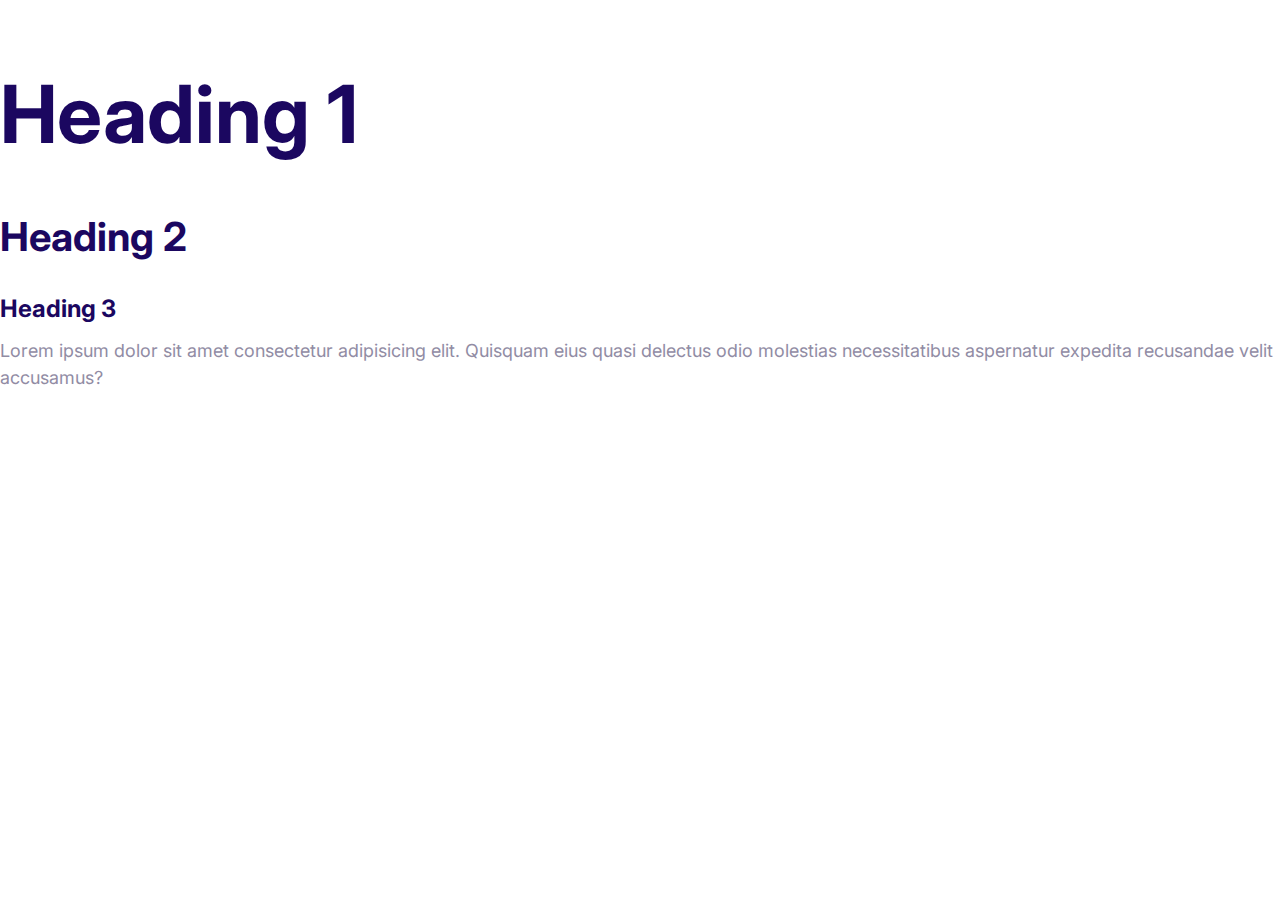
==== index.html @ 00a70231 "define the styles for the fonts" ====
<!DOCTYPE html>
<html lang="en">

<head>
    <meta charset="UTF-8">
    <meta http-equiv="X-UA-Compatible" content="IE=edge">
    <meta name="viewport" content="width=device-width, initial-scale=1.0">
    <link rel="preconnect" href="https://fonts.googleapis.com">
    <link rel="preconnect" href="https://fonts.gstatic.com" crossorigin>
    <link href="https://fonts.googleapis.com/css2?family=Inter:wght@400;700&display=swap" rel="stylesheet">
    <link rel="stylesheet" href="css/normalize.css">
    <link rel="stylesheet" href="css/style.css">
    <title>Document</title>
</head>

<body>
    <H1>Heading 1</H1>
    <H2>Heading 2</H2>
    <H3>Heading 3</H3>
    <p>Lorem ipsum dolor sit amet consectetur adipisicing elit. Quisquam eius quasi delectus odio molestias
        necessitatibus aspernatur expedita recusandae velit accusamus?</p>
</body>

</html>
---- css/style.css ----
html {
    font-size: 62.5%;
}

:root {
    --color-primary: #2584ff;
    --color-secondary: #00d9ff;
    --color-accent: #ff3400;
    --color-headings: #1b0760;
    --color-body: #918ca4;
}

body {
    font-family: Inter, Arial, Helvetica, sans-serif;
    font-size: 2.4rem;
    line-height: 1.5;
    color: var(--color-body);
}

h1,
h2,
h3 {
    color: var(--color-headings);
    margin-bottom: 1rem;

}

h1 {
    font-size: 7rem;
}

h2 {
    font-size: 4rem;
}

h3 {
    font-size: 3rem;
}

p {
    margin-top: 0;
}

@media screen and (min-width : 1024px) {
    body {
        font-size: 1.8rem;
    }

    h1 {
        font-size: 8rem;
    }

    h2 {
        font-size: 4rem;
    }

    h3 {
        font-size: 2.4rem;
    }
}
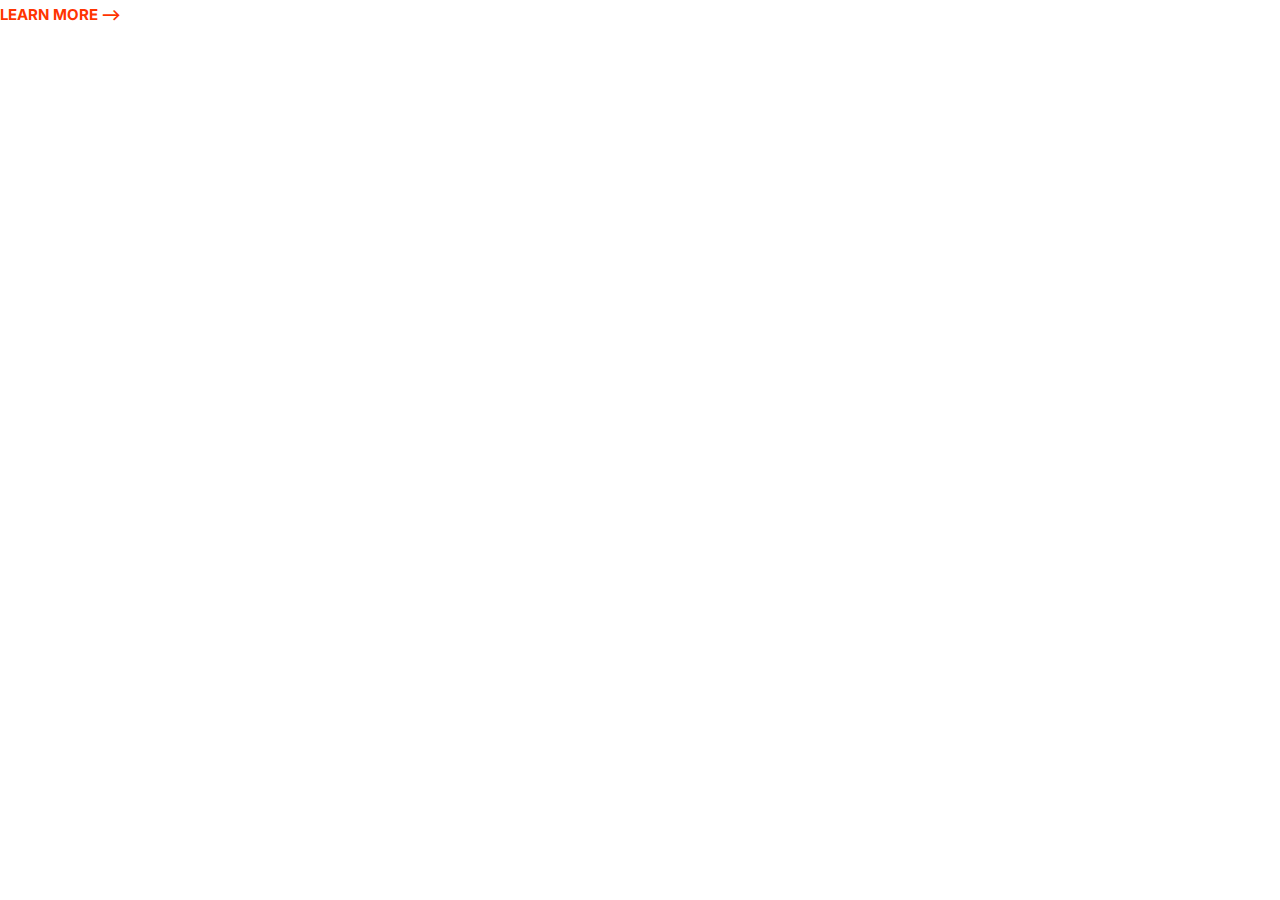
==== commit 72831254: "Bulld the arrow link compnent" ====
--- a/index.html
+++ b/index.html
@@ -14,11 +14,7 @@
 </head>
 
 <body>
-    <H1>Heading 1</H1>
-    <H2>Heading 2</H2>
-    <H3>Heading 3</H3>
-    <p>Lorem ipsum dolor sit amet consectetur adipisicing elit. Quisquam eius quasi delectus odio molestias
-        necessitatibus aspernatur expedita recusandae velit accusamus?</p>
+    <a href="#" class="link-arrow">Learn More</a>
 </body>
 
 </html>--- a/css/style.css
+++ b/css/style.css
@@ -1,3 +1,4 @@
+/* Typography */
 html {
     font-size: 62.5%;
 }
@@ -57,4 +58,33 @@
     h3 {
         font-size: 2.4rem;
     }
+}
+
+/* Links */
+a {
+    text-decoration: none;
+}
+
+.link-arrow {
+    text-transform: uppercase;
+    color: var(--color-accent);
+    font-size: 2rem;
+    font-weight: bold;
+}
+
+.link-arrow::after {
+    margin-left: 3px;
+    content: '-->';
+    transition: margin 0.3s;
+
+}
+
+.link-arrow:hover::after {
+    margin-left: 8px;
+}
+
+@media screen and (min-width:1024px) {
+    .link-arrow {
+        font-size: 1.5rem;
+    }
 }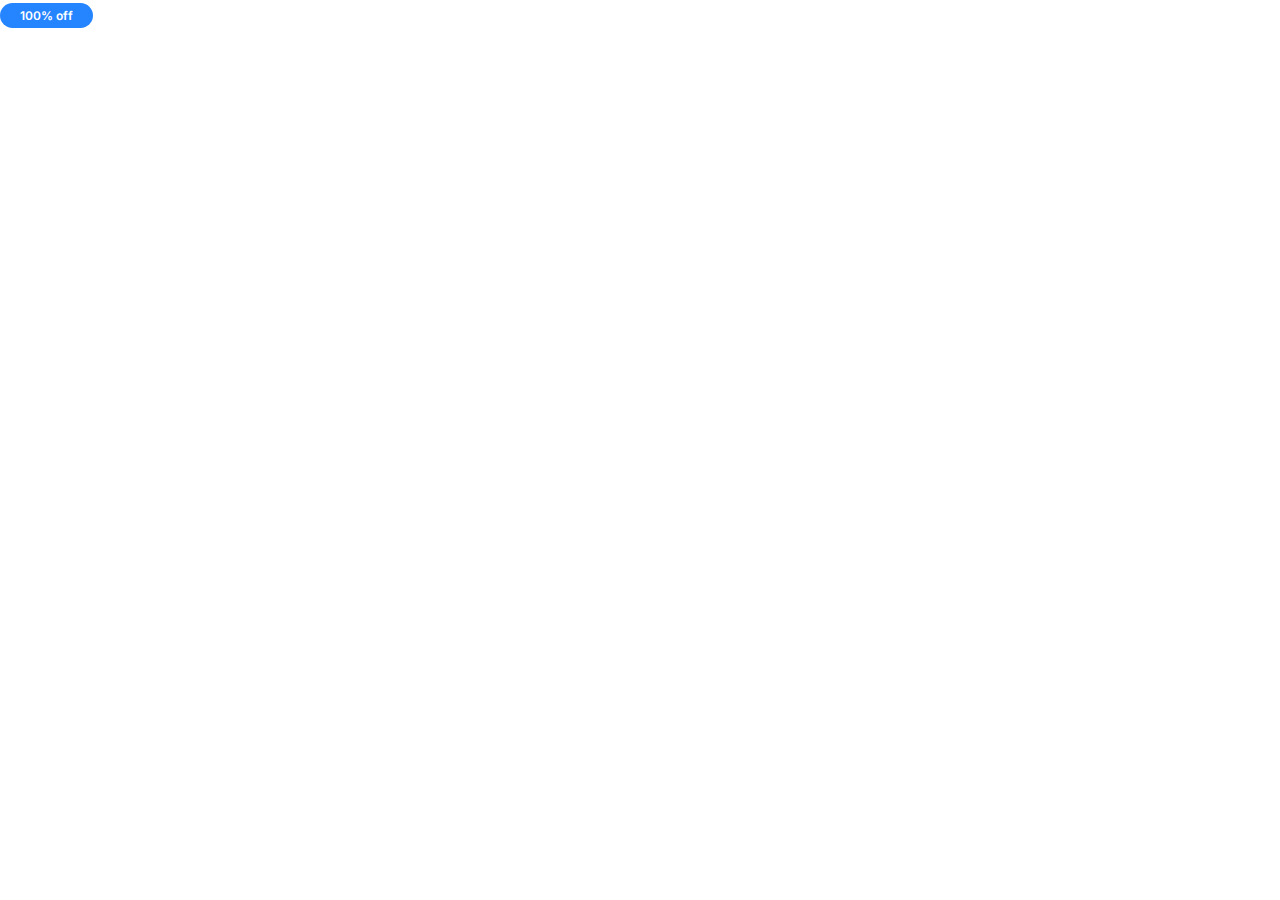
==== commit c751df95: "badges" ====
--- a/index.html
+++ b/index.html
@@ -7,14 +7,16 @@
     <meta name="viewport" content="width=device-width, initial-scale=1.0">
     <link rel="preconnect" href="https://fonts.googleapis.com">
     <link rel="preconnect" href="https://fonts.gstatic.com" crossorigin>
-    <link href="https://fonts.googleapis.com/css2?family=Inter:wght@400;700&display=swap" rel="stylesheet">
+    <link href="https://fonts.googleapis.com/css2?family=Inter:wght@400;600;700&display=swap" rel="stylesheet">
     <link rel="stylesheet" href="css/normalize.css">
     <link rel="stylesheet" href="css/style.css">
     <title>Document</title>
 </head>
 
 <body>
-    <a href="#" class="link-arrow">Learn More</a>
+    <span class="badge badge--primary badge--small">
+        100% off
+    </span>
 </body>
 
 </html>--- a/css/style.css
+++ b/css/style.css
@@ -87,4 +87,37 @@
     .link-arrow {
         font-size: 1.5rem;
     }
+}
+
+/* Badges */
+
+.badge {
+    border-radius: 20px;
+    font-weight: 600;
+    padding: 0.5rem 2rem;
+    white-space: nowrap;
+}
+
+.badge--primary {
+    background: var(--color-primary);
+    color: #fff;
+}
+
+.badge--secondary {
+    background: var(--color-secondary);
+    color: #fff;
+}
+
+.badge--small {
+    font-size: 1.6rem;
+}
+
+@media screen and (min-width : 1024px) {
+    .badge {
+        font-size: 1.5rem;
+    }
+
+    .badge--small {
+        font-size: 1.2rem;
+    }
 }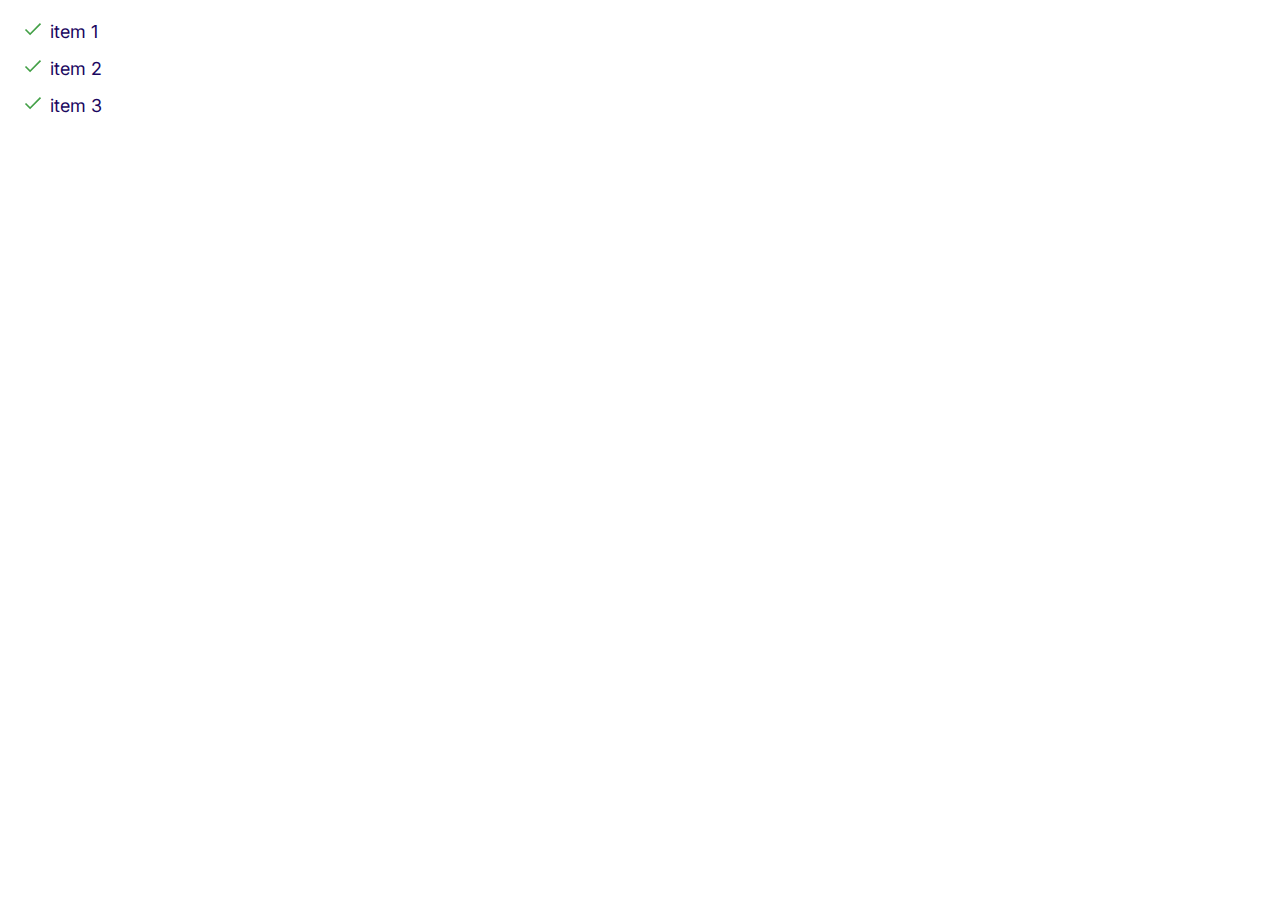
==== commit 2962c340: "lists" ====
--- a/index.html
+++ b/index.html
@@ -14,9 +14,11 @@
 </head>
 
 <body>
-    <span class="badge badge--primary badge--small">
-        100% off
-    </span>
+    <ul class="list list--tick">
+        <li class="list__item">item 1</li>
+        <li class="list__item">item 2</li>
+        <li class="list__item">item 3</li>
+    </ul>
 </body>
 
 </html>--- a/css/style.css
+++ b/css/style.css
@@ -120,4 +120,33 @@
     .badge--small {
         font-size: 1.2rem;
     }
+}
+
+/* Lists */
+
+.list {
+    list-style: none;
+    padding-left: 0;
+    color: var(--color-headings);
+}
+
+.list--inline .list__item {
+    display: inline-block;
+    margin-right: 2rem;
+}
+
+.list--tick {
+    list-style-image: url(../images/icons8-done.svg);
+    padding-left: 5rem;
+}
+
+.list--tick .list__item {
+    padding-left: 0.5rem;
+    margin-bottom: 1rem;
+}
+
+@media screen and (min-width : 1024px) {
+    .list--tick .list__item {
+        padding-left: 0;
+    }
 }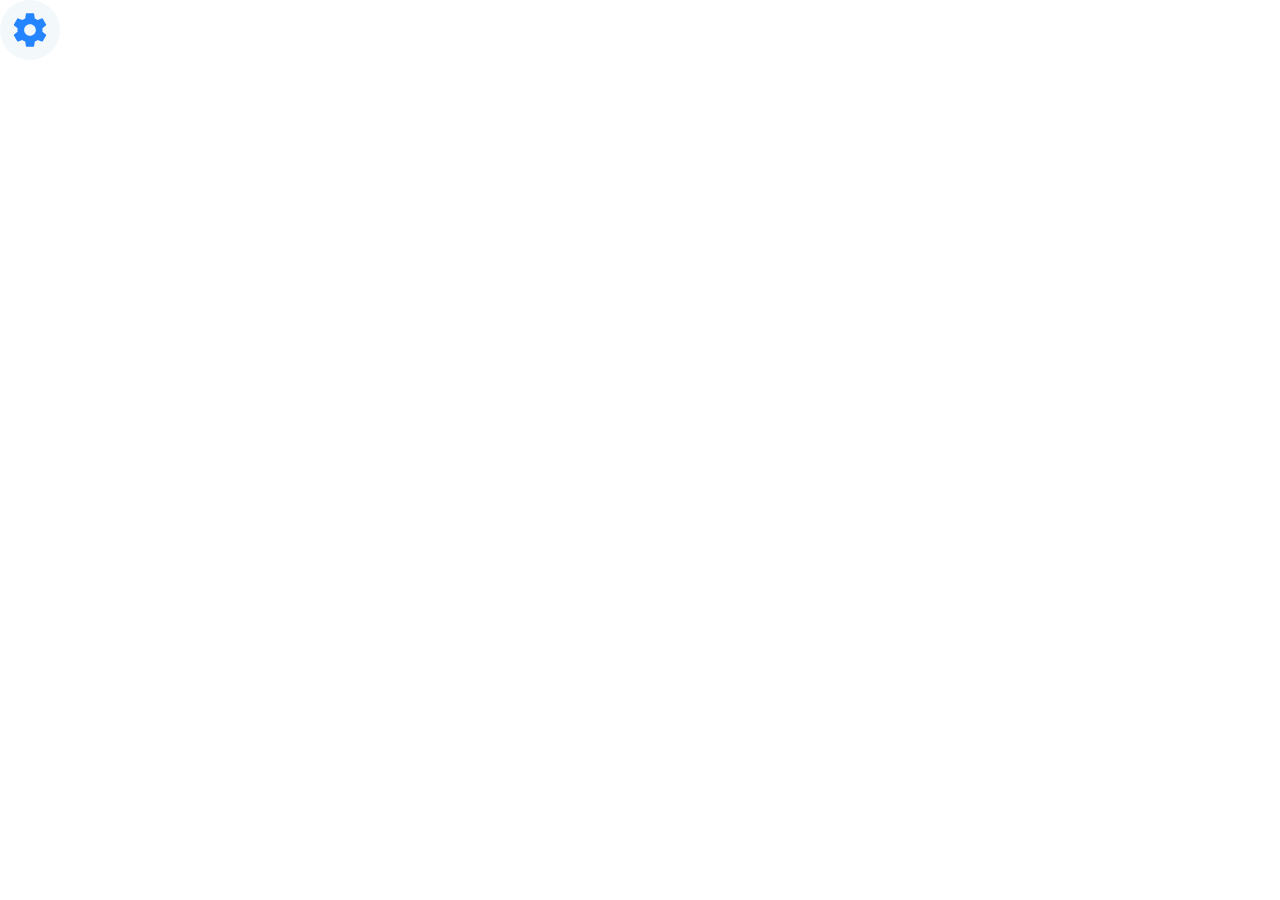
==== commit 55a1bf39: "icons" ====
--- a/index.html
+++ b/index.html
@@ -14,11 +14,11 @@
 </head>
 
 <body>
-    <ul class="list list--tick">
-        <li class="list__item">item 1</li>
-        <li class="list__item">item 2</li>
-        <li class="list__item">item 3</li>
-    </ul>
+    <span class="svg-container">
+        <svg class="icon icon--primary">
+            <use xlink:href="images/sprite.svg#settings-svgrepo-com"></use>
+        </svg>
+    </span>
 </body>
 
 </html>--- a/css/style.css
+++ b/css/style.css
@@ -149,4 +149,25 @@
     .list--tick .list__item {
         padding-left: 0;
     }
+}
+
+/* Icons */
+
+.icon {
+    width: 40px;
+    height: 40px;
+}
+
+.icon--primary {
+    fill: var(--color-primary);
+}
+
+.svg-container {
+    display: inline-flex;
+    background-color: #f3f9fa;
+    border-radius: 100%;
+    width: 60px;
+    height: 60px;
+    justify-content: center;
+    align-items: center;
 }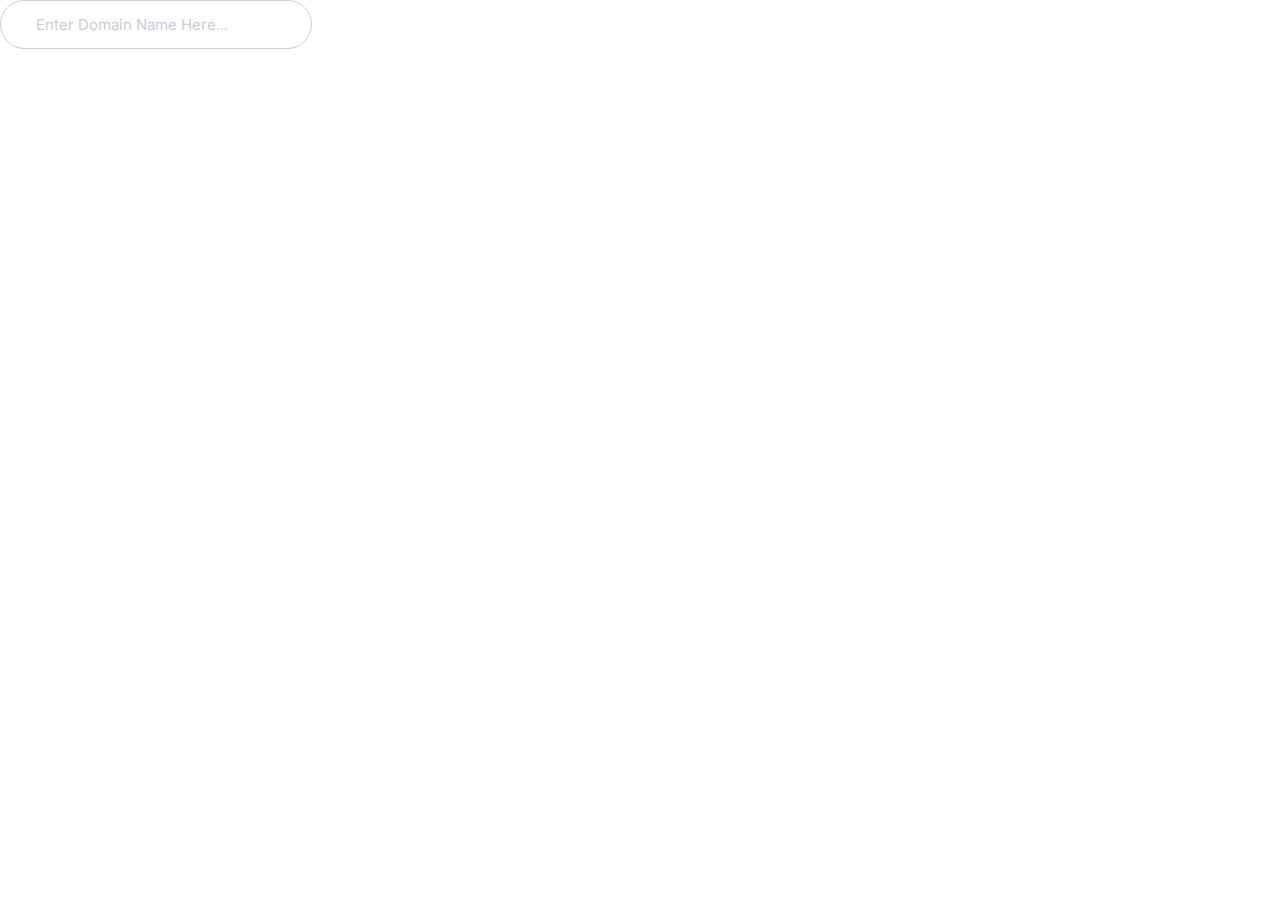
==== commit 6d35457c: "Buttons" ====
--- a/index.html
+++ b/index.html
@@ -14,11 +14,7 @@
 </head>
 
 <body>
-    <span class="svg-container">
-        <svg class="icon icon--primary">
-            <use xlink:href="images/sprite.svg#settings-svgrepo-com"></use>
-        </svg>
-    </span>
+    <input type="text" class="input" placeholder="Enter Domain Name Here...">
 </body>
 
 </html>--- a/css/style.css
+++ b/css/style.css
@@ -1,3 +1,11 @@
+*,
+*::after,
+*::before {
+    box-sizing: border-box;
+
+}
+
+
 /* Typography */
 html {
     font-size: 62.5%;
@@ -170,4 +178,91 @@
     height: 60px;
     justify-content: center;
     align-items: center;
+}
+
+
+/* Buttons */
+
+.btn {
+    border-radius: 40px;
+    border: 0;
+    cursor: pointer;
+    font-size: 1.8rem;
+    font-weight: 600;
+    padding: 2rem 3rem;
+    text-transform: uppercase;
+    white-space: nowrap;
+    text-align: center;
+    margin: 1rem 0;
+
+}
+
+.btn--primary {
+    background: var(--color-primary);
+    color: #fff;
+}
+
+.btn--primary:hover {
+    background: #3a8ffd;
+}
+
+.btn--secondary {
+    background: var(--color-secondary);
+    color: #fff;
+}
+
+.btn--secondary:hover {
+    background: #00c8eb;
+}
+
+.btn--accent {
+    background: var(--color-accent);
+    color: #fff;
+}
+
+.btn--accent:hover {
+    background: #ec3000;
+}
+
+.btn--block {
+    display: inline-block;
+    width: 100%;
+}
+
+.btn--outline {
+    background: #fff;
+    color: var(--color-headings);
+    border: 2px solid var(--color-headings);
+}
+
+.btn--outline:hover {
+    background: var(--color-headings);
+    color: #fff;
+}
+
+@media screen and (min-width: 1024px) {
+    .btn {
+        font-size: 1.5rem;
+    }
+}
+
+/* Inputs */
+.input {
+    border-radius: 30px;
+    border: 1px solid #ccc;
+    color: var(--color-headings);
+    font-size: 2rem;
+    outline: 0;
+    padding: 1.5rem 3.5rem;
+}
+
+
+::placeholder {
+    color: #cdcbd7;
+}
+
+@media screen and (min-width : 1024px) {
+    .input {
+        font-size: 1.5rem;
+    }
 }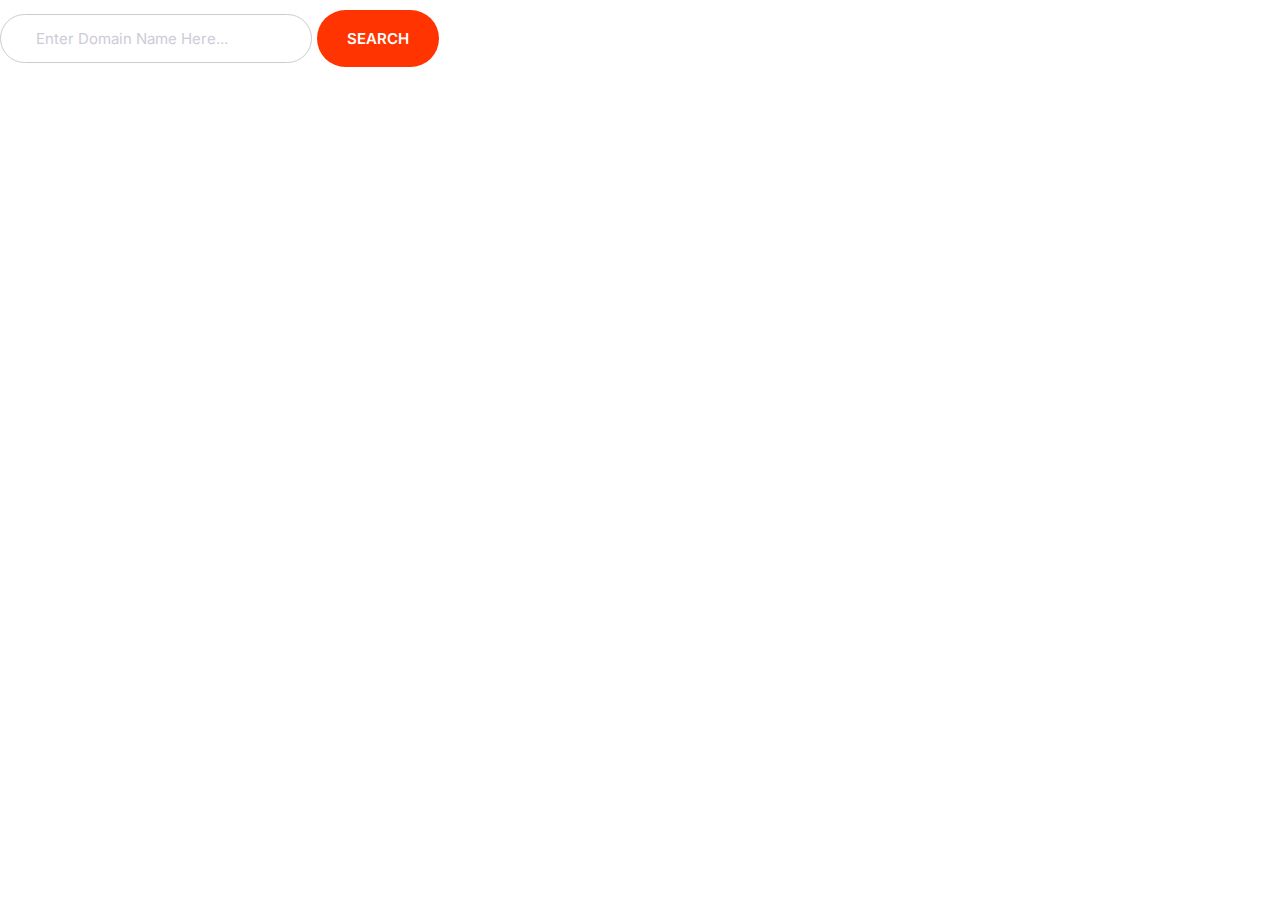
==== commit ea928529: "input-group" ====
--- a/index.html
+++ b/index.html
@@ -14,7 +14,10 @@
 </head>
 
 <body>
-    <input type="text" class="input" placeholder="Enter Domain Name Here...">
+    <div class="input-group">
+        <input type="text" class="input" placeholder="Enter Domain Name Here...">
+        <button class="btn btn--accent">Search</button>
+    </div>
 </body>
 
 </html>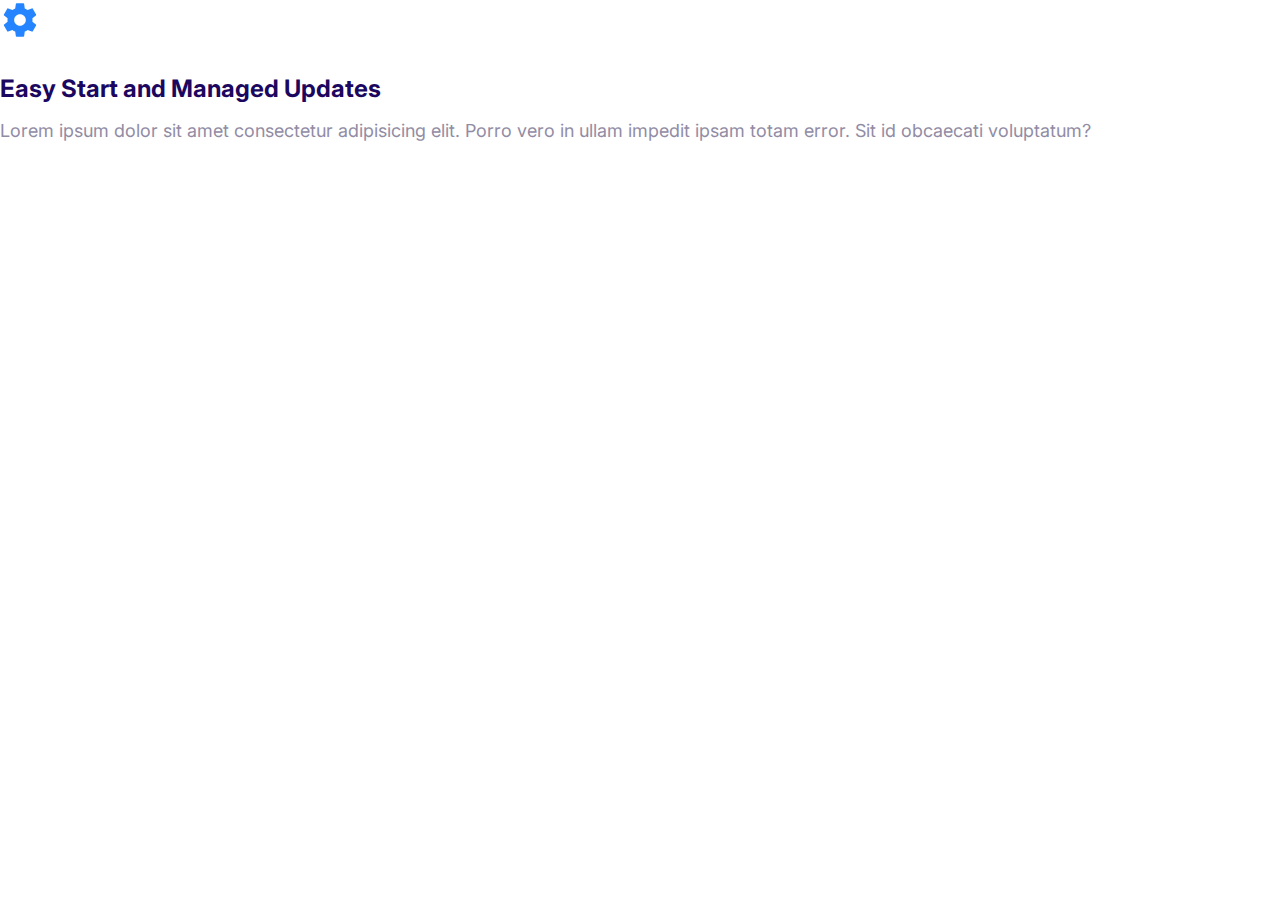
==== commit 7234b5bc: "media" ====
--- a/index.html
+++ b/index.html
@@ -14,10 +14,34 @@
 </head>
 
 <body>
-    <div class="input-group">
-        <input type="text" class="input" placeholder="Enter Domain Name Here...">
-        <button class="btn btn--accent">Search</button>
+    <div class="media">
+        <div class="media__image">
+            <svg class="icon icon--primary">
+                <use xlink:href="images/sprite.svg#settings-svgrepo-com"></use>
+            </svg>
+        </div>
+        <div class="media__body">
+            <h3 class="media__title">Easy Start and Managed Updates</h3>
+            <p>Lorem ipsum dolor sit amet consectetur adipisicing elit. Porro vero in ullam impedit ipsam totam error.
+                Sit id obcaecati voluptatum?</p>
+        </div>
     </div>
+    <!-- <div class="card">
+        <header class="card__header">Card Title</header>
+        <div class="card__body">Card Body</div>
+    </div>
+    <div style="width: 50%; padding: 4rem;">
+        <div class="plan plan--popular">
+            <div class="card card--secondary">
+                <header class="card__header">
+                    <h3 class="plan__name">Entry</h3>
+                    <span class="plan__price">$14</span>
+                    <span class="plan__biling-cycle">/month</span>
+                    <span class="plan__decription">East Start on the</span>
+                </header>
+                <div class="card__body">
+                    <ul class="list list--tick"></ul>
+                </div> -->
 </body>
 
 </html>--- a/css/style.css
+++ b/css/style.css
@@ -17,6 +17,8 @@
     --color-accent: #ff3400;
     --color-headings: #1b0760;
     --color-body: #918ca4;
+    --color-border: #ccc;
+    --border-radious: 30px;
 }
 
 body {
@@ -248,8 +250,8 @@
 
 /* Inputs */
 .input {
-    border-radius: 30px;
-    border: 1px solid #ccc;
+    border-radius: var(--border-radious);
+    border: 1px solid var(--color-border);
     color: var(--color-headings);
     font-size: 2rem;
     outline: 0;
@@ -265,4 +267,22 @@
     .input {
         font-size: 1.5rem;
     }
+}
+
+/* Input group */
+
+.input-group {
+    display: flex;
+    border: 1px solid var(--color-border);
+    border-radius: var(--border-radious);
+}
+
+.input-group .input {
+    border: 0;
+    flex-grow: 1;
+    padding: 1.5rem 1rem;
+}
+
+.input-group .btn {
+    margin: 4px;
 }